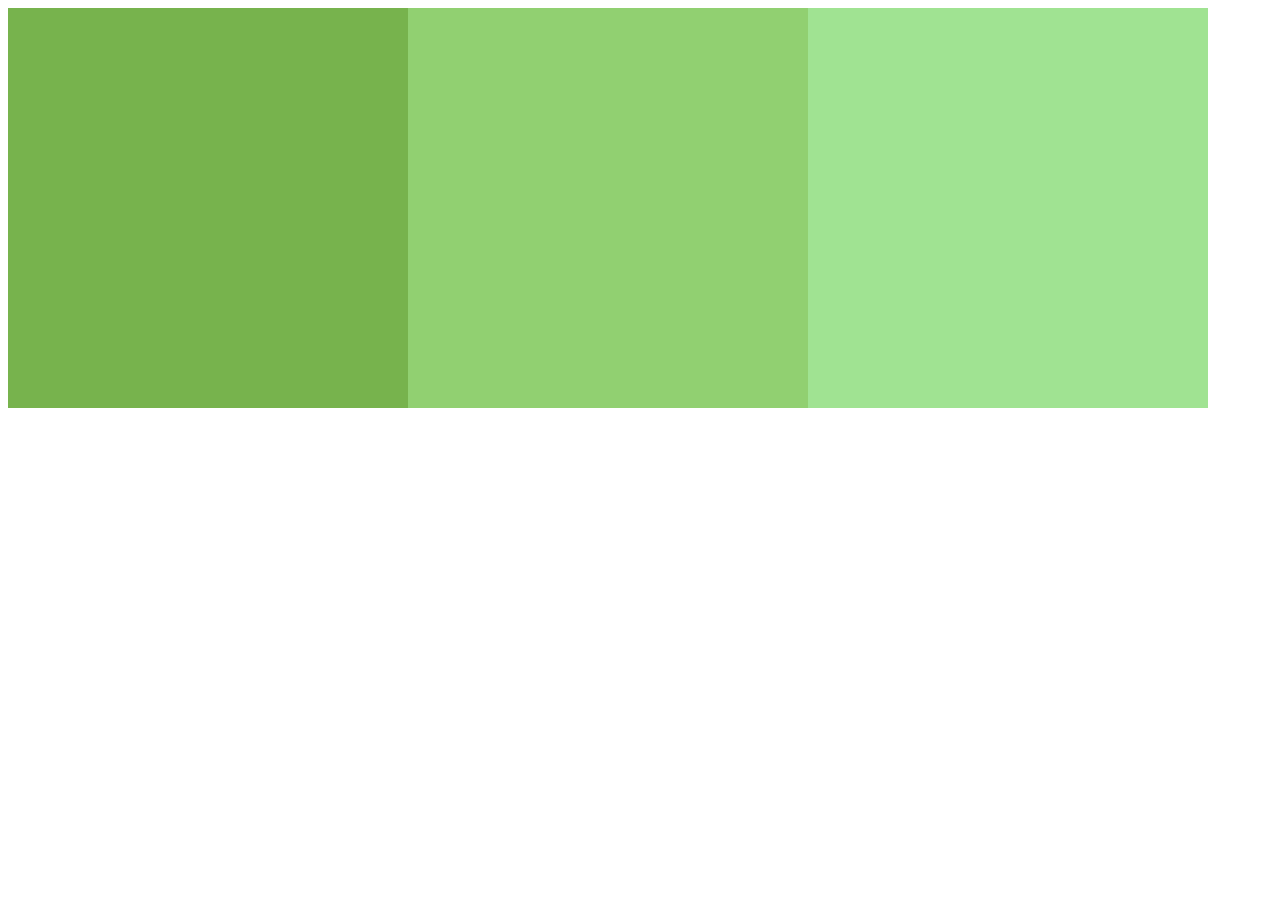
==== color.html @ 38618204 "Color example" ====
<!DOCTYPE html>
<html lang="en">
<head>
    <meta charset="UTF-8">
    <link rel="stylesheet" href="/styles/color.css">
    <title>Color</title>
</head>
<body>
    <div id="example-a"></div>
    <div id="example-b"></div>
    <div id="example-c"></div>
</body>
</html>
---- styles/color.css ----
body {
    display: flex;
    flex-direction: row;
}
body * {
    width: 400px;
    height: 400px;
}

#example-a {
    background-color: hsl(95 40% 50%);
}

#example-b {
    background-color: hsl(100 50% 63%);
}

#example-c {
    background-color: hsl(109 59% 73%);
}
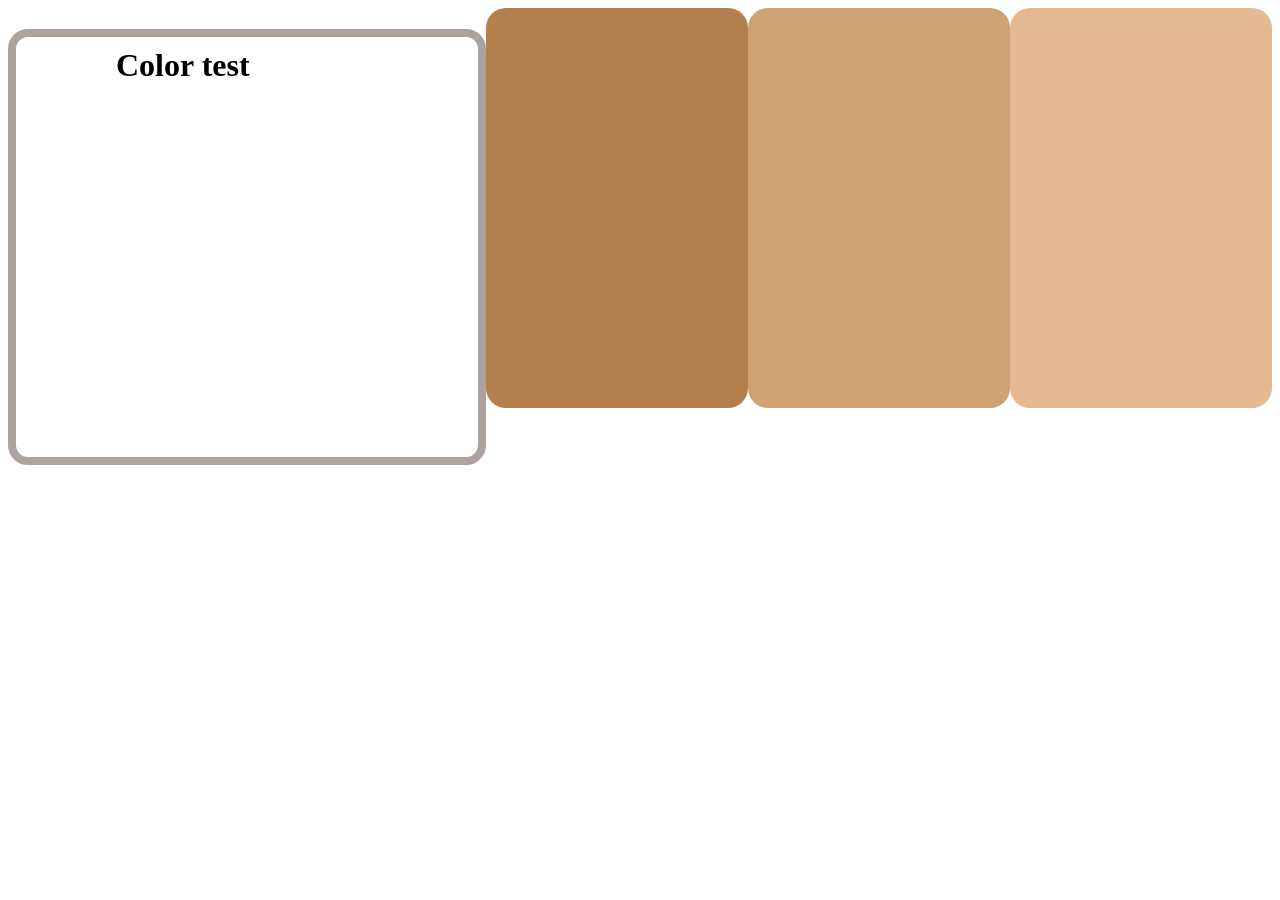
==== commit 6ee1bdd4: "CSS variables" ====
--- a/color.html
+++ b/color.html
@@ -6,8 +6,10 @@
     <title>Color</title>
 </head>
 <body>
+    <h1>Color test</h1>
     <div id="example-a"></div>
     <div id="example-b"></div>
     <div id="example-c"></div>
+
 </body>
 </html>
--- a/styles/color.css
+++ b/styles/color.css
@@ -1,3 +1,12 @@
+:root {
+    --hue: 30;
+    --bg-color-a: hsl(var(--hue) 40% 50%);
+    --bg-color-b: hsl(var(--hue) 50% 63%);
+    --bg-color-c: hsl(var(--hue) 59% 73%);
+    --radius: 20px;
+    --border-thick: 8px;
+    --border-opacity: 70%;
+}
 
 body {
     display: flex;
@@ -9,13 +18,22 @@
 }
 
 #example-a {
-    background-color: hsl(95 40% 50%);
+    background-color: var(--bg-color-a);
+    border-radius: var(--radius);
 }
 
 #example-b {
-    background-color: hsl(100 50% 63%);
+    background-color: var(--bg-color-b);
+    border-radius: var(--radius);
 }
 
 #example-c {
-    background-color: hsl(109 59% 73%);
+    background-color: var(--bg-color-c);
+    border-radius: var(--radius);
+}
+
+h1 {
+    border:  var(--border-thick) solid hsl(18 8% 50% / var(--border-opacity)) ;
+    padding: 10px 100px;
+    border-radius: var(--radius);
 }
